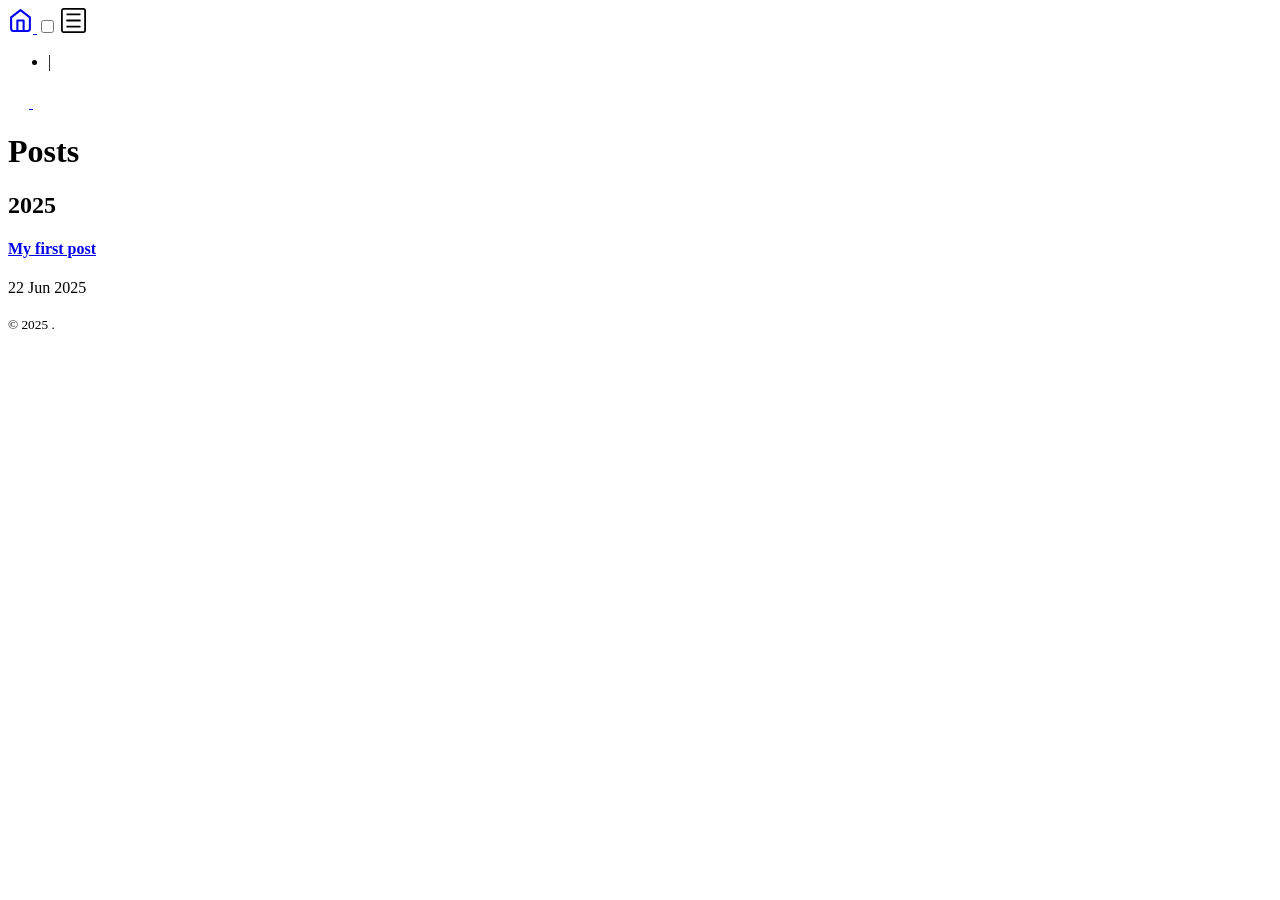
==== posts/index.html @ 72c1ac8b "site with a first post" ====
<!DOCTYPE html>
<html lang="en-us"><head><meta charset="utf-8">
<meta http-equiv="content-type" content="text/html">
<meta name="viewport" content="width=device-width, initial-scale=1.0">

<title itemprop="name">Posts | Microgeni</title>
<meta property="og:title" content="Posts | Microgeni" />
<meta name="twitter:title" content="Posts | Microgeni" />
<meta itemprop="name" content="Posts | Microgeni" />
<meta name="application-name" content="Posts | Microgeni" />
<meta property="og:site_name" content="" />

<meta name="description" content="">
<meta itemprop="description" content="" />
<meta property="og:description" content="" />
<meta name="twitter:description" content="" />

<meta property="og:locale" content="en-us" />
<meta name="language" content="en-us" />

  <link rel="alternate" hreflang="en" href="https://microgeni.se/posts/" title="" />





    
    
    
    
    
    <link rel="first" href="/posts/" />
    <link rel="last" href="/posts/" />
    
    
    
    

    <meta property="og:type" content="article" />
    <meta property="og:article:published_time" content=2025-06-22T17:36:26&#43;0200 />
    <meta property="article:published_time" content=2025-06-22T17:36:26&#43;0200 />
    <meta property="og:url" content="https://microgeni.se/posts/" />

    

    

    <script defer type="application/ld+json">
    {
        "@context": "http://schema.org",
        "@type": "Article",
        "headline": "Posts",
        "author": {
        "@type": "Person",
        "name": ""
        },
        "datePublished": "2025-06-22",
        "description": "",
        "wordCount":  0 ,
        "mainEntityOfPage": "True",
        "dateModified": "2025-06-22",
        "image": {
        "@type": "imageObject",
        "url": ""
        },
        "publisher": {
        "@type": "Organization",
        "name": "Microgeni"
        }
    }
    </script>


<meta name="generator" content="Hugo 0.147.7">

    
    <meta property="og:url" content="https://microgeni.se/posts/">
  <meta property="og:site_name" content="Microgeni">
  <meta property="og:title" content="Posts">
  <meta property="og:locale" content="en_us">
  <meta property="og:type" content="website">


    
    
  <meta name="twitter:card" content="summary">
  <meta name="twitter:title" content="Posts">


    

    <link rel="canonical" href="https://microgeni.se/posts/">
    <link href="/posts/index.xml" rel="alternate" type="application/rss+xml" title="Microgeni">
    <link href="/posts/index.xml" rel="feed" type="application/rss+xml" title="Microgeni">
    <link href="/style.min.e390ba7da26222f4dc42a349955d76dbbe44e5ce2535a43de5a70633a0a9ec3c.css" rel="stylesheet">
    <link href="/code-highlight.min.706d31975fec544a864cb7f0d847a73ea55ca1df91bf495fd12a177138d807cf.css" rel="stylesheet">

    
    <link rel="apple-touch-icon" sizes="180x180" href="/icons/apple-touch-icon.png">
    <link rel="icon" type="image/png" sizes="32x32" href="/icons/favicon-32x32.png">
    <link rel="icon" type="image/png" sizes="16x16" href="/icons/favicon-16x16.png">
    <link rel="mask-icon" href="/icons/safari-pinned-tab.svg">
    <link rel="shortcut icon" href="/favicon.ico">




<link rel="manifest" href="https://microgeni.se/site.webmanifest">

<meta name="msapplication-config" content="/browserconfig.xml">
<meta name="msapplication-TileColor" content="#2d89ef">
<meta name="theme-color" content="#434648">

    
    <link rel="icon" type="image/svg+xml" href="/icons/favicon.svg">

    
    
    
</head>
<body data-theme = "" class="notransition">

<script src="/js/theme.min.8961c317c5b88b953fe27525839672c9343f1058ab044696ca225656c8ba2ab0.js" integrity="sha256-iWHDF8W4i5U/4nUlg5ZyyTQ/EFirBEaWyiJWVsi6KrA="></script>

<div class="navbar" role="navigation">
    <nav class="menu" aria-label="Main Navigation">
        <a href="https://microgeni.se/" class="logo">
            <svg xmlns="http://www.w3.org/2000/svg" width="25" height="25" 
viewBox="0 0 24 24" fill="none" stroke="currentColor" stroke-width="2" stroke-linecap="round" 
stroke-linejoin="round" class="feather feather-home">
<title></title>
<path d="M3 9l9-7 9 7v11a2 2 0 0 1-2 2H5a2 2 0 0 1-2-2z"></path>
<polyline points="9 22 9 12 15 12 15 22"></polyline>
</svg>
        </a>
        <input type="checkbox" id="menu-trigger" class="menu-trigger" />
        <label for="menu-trigger">
            <span class="menu-icon">
                <svg xmlns="http://www.w3.org/2000/svg" width="25" height="25" stroke="currentColor" fill="none" viewBox="0 0 14 14"><title>Menu</title><path stroke-linecap="round" stroke-linejoin="round" d="M10.595 7L3.40726 7"></path><path stroke-linecap="round" stroke-linejoin="round" d="M10.5096 3.51488L3.49301 3.51488"></path><path stroke-linecap="round" stroke-linejoin="round" d="M10.5096 10.4851H3.49301"></path><path stroke-linecap="round" stroke-linejoin="round" d="M0.5 12.5V1.5C0.5 0.947715 0.947715 0.5 1.5 0.5H12.5C13.0523 0.5 13.5 0.947715 13.5 1.5V12.5C13.5 13.0523 13.0523 13.5 12.5 13.5H1.5C0.947715 13.5 0.5 13.0523 0.5 12.5Z"></path></svg>
            </span>
        </label>

        <div class="trigger">
            <ul class="trigger-container">
                
                
                <li class="menu-separator">
                    <span>|</span>
                </li>
                
                
            </ul>
            <a id="mode" href="#">
                <svg xmlns="http://www.w3.org/2000/svg" class="mode-sunny" width="21" height="21" viewBox="0 0 14 14" stroke-width="1">
<title>LIGHT</title><g><circle cx="7" cy="7" r="2.5" fill="none" stroke-linecap="round" stroke-linejoin="round"></circle><line x1="7" y1="0.5" x2="7" y2="2.5" fill="none" stroke-linecap="round" stroke-linejoin="round"></line><line x1="2.4" y1="2.4" x2="3.82" y2="3.82" fill="none" stroke-linecap="round" stroke-linejoin="round"></line><line x1="0.5" y1="7" x2="2.5" y2="7" fill="none" stroke-linecap="round" stroke-linejoin="round"></line><line x1="2.4" y1="11.6" x2="3.82" y2="10.18" fill="none" stroke-linecap="round" stroke-linejoin="round"></line><line x1="7" y1="13.5" x2="7" y2="11.5" fill="none" stroke-linecap="round" stroke-linejoin="round"></line><line x1="11.6" y1="11.6" x2="10.18" y2="10.18" fill="none" stroke-linecap="round" stroke-linejoin="round"></line><line x1="13.5" y1="7" x2="11.5" y2="7" fill="none" stroke-linecap="round" stroke-linejoin="round"></line><line x1="11.6" y1="2.4" x2="10.18" y2="3.82" fill="none" stroke-linecap="round" stroke-linejoin="round"></line></g></svg>
                <svg xmlns="http://www.w3.org/2000/svg" class="mode-moon" width="21" height="21" viewBox="0 0 14 14" stroke-width="1">
<title>DARK</title><g><circle cx="7" cy="7" r="2.5" fill="none" stroke-linecap="round" stroke-linejoin="round"></circle><line x1="7" y1="0.5" x2="7" y2="2.5" fill="none" stroke-linecap="round" stroke-linejoin="round"></line><line x1="2.4" y1="2.4" x2="3.82" y2="3.82" fill="none" stroke-linecap="round" stroke-linejoin="round"></line><line x1="0.5" y1="7" x2="2.5" y2="7" fill="none" stroke-linecap="round" stroke-linejoin="round"></line><line x1="2.4" y1="11.6" x2="3.82" y2="10.18" fill="none" stroke-linecap="round" stroke-linejoin="round"></line><line x1="7" y1="13.5" x2="7" y2="11.5" fill="none" stroke-linecap="round" stroke-linejoin="round"></line><line x1="11.6" y1="11.6" x2="10.18" y2="10.18" fill="none" stroke-linecap="round" stroke-linejoin="round"></line><line x1="13.5" y1="7" x2="11.5" y2="7" fill="none" stroke-linecap="round" stroke-linejoin="round"></line><line x1="11.6" y1="2.4" x2="10.18" y2="3.82" fill="none" stroke-linecap="round" stroke-linejoin="round"></line></g></svg>
            </a>
        </div>
    </nav>
</div>
<div class="wrapper list-page">
    <header class="header">
        <h1 class="header-title center">Posts</h1>
    </header>
    <main class="page-content" aria-label="Content">
        
        
        <h2 class="post-year">2025</h2>

        

        

        <article class="post-item">
    <h4 class="post-item-title">
        <a href="/posts/mypost/">My first post</a>
    </h4>
    
    
    
    
    <time class="post-item-meta" datetime="2025-06-22T17:36:26&#43;0200">
        22 Jun 2025
        
    </time>
</article>


         

         

    </main>
</div><footer class="footer">
    <span class="footer_item"> </span>
    &nbsp;

    <div class="footer_social-icons">
</div>
    <small class="footer_copyright">
        © 2025 .
        
    </small>
</footer>







    
    <script src="https://microgeni.se/js/main.min.4ee188e1744c19816e95a540b2650ed9f033ea0371e74eac8e717355cfca8741.js" integrity="sha256-TuGI4XRMGYFulaVAsmUO2fAz6gNx506sjnFzVc/Kh0E="></script>

    

</body>
</html>
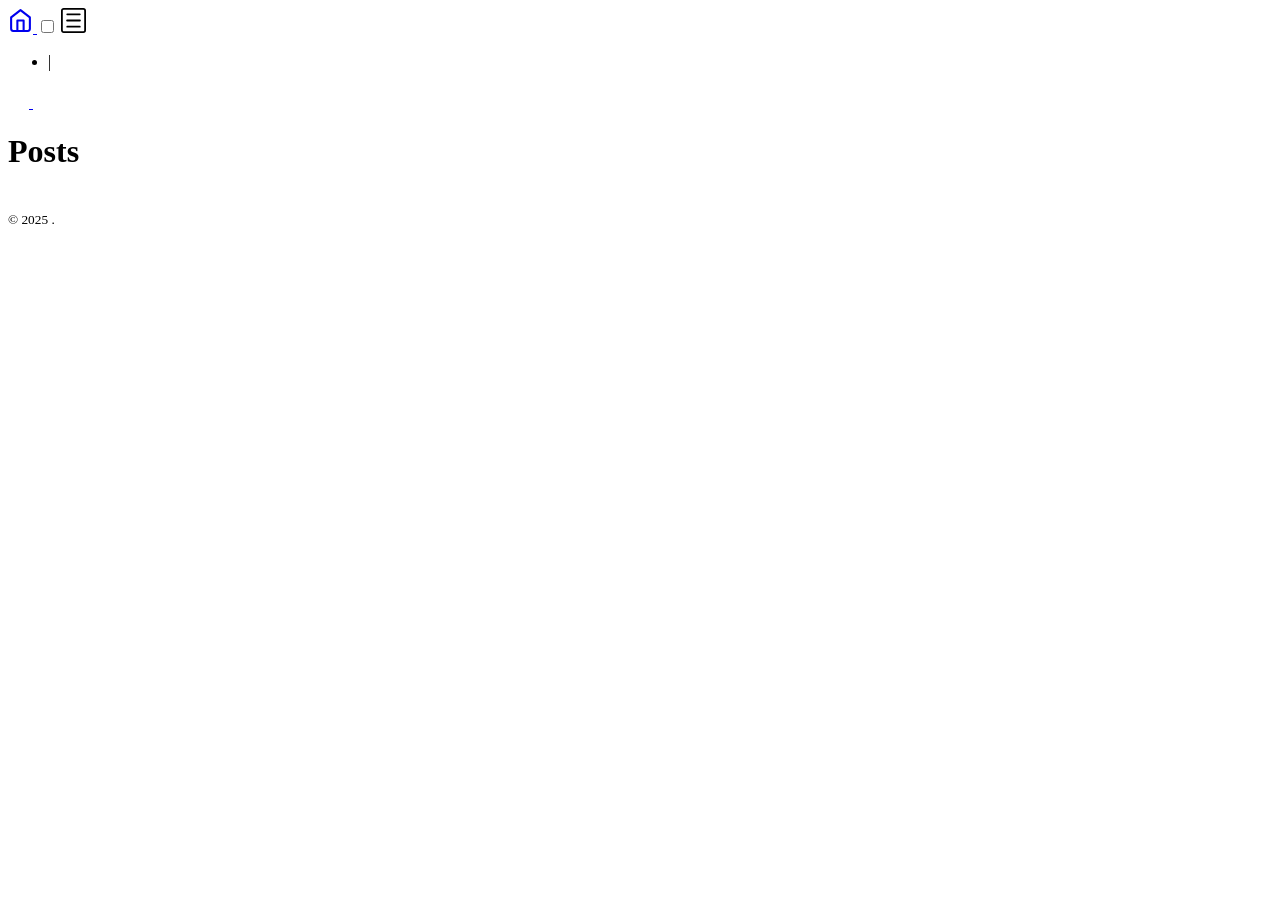
==== commit 350a640e: "Remove first post" ====
--- a/posts/index.html
+++ b/posts/index.html
@@ -164,31 +164,6 @@
         <h1 class="header-title center">Posts</h1>
     </header>
     <main class="page-content" aria-label="Content">
-        
-        
-        <h2 class="post-year">2025</h2>
-
-        
-
-        
-
-        <article class="post-item">
-    <h4 class="post-item-title">
-        <a href="/posts/mypost/">My first post</a>
-    </h4>
-    
-    
-    
-    
-    <time class="post-item-meta" datetime="2025-06-22T17:36:26&#43;0200">
-        22 Jun 2025
-        
-    </time>
-</article>
-
-
-         
-
          
 
     </main>
